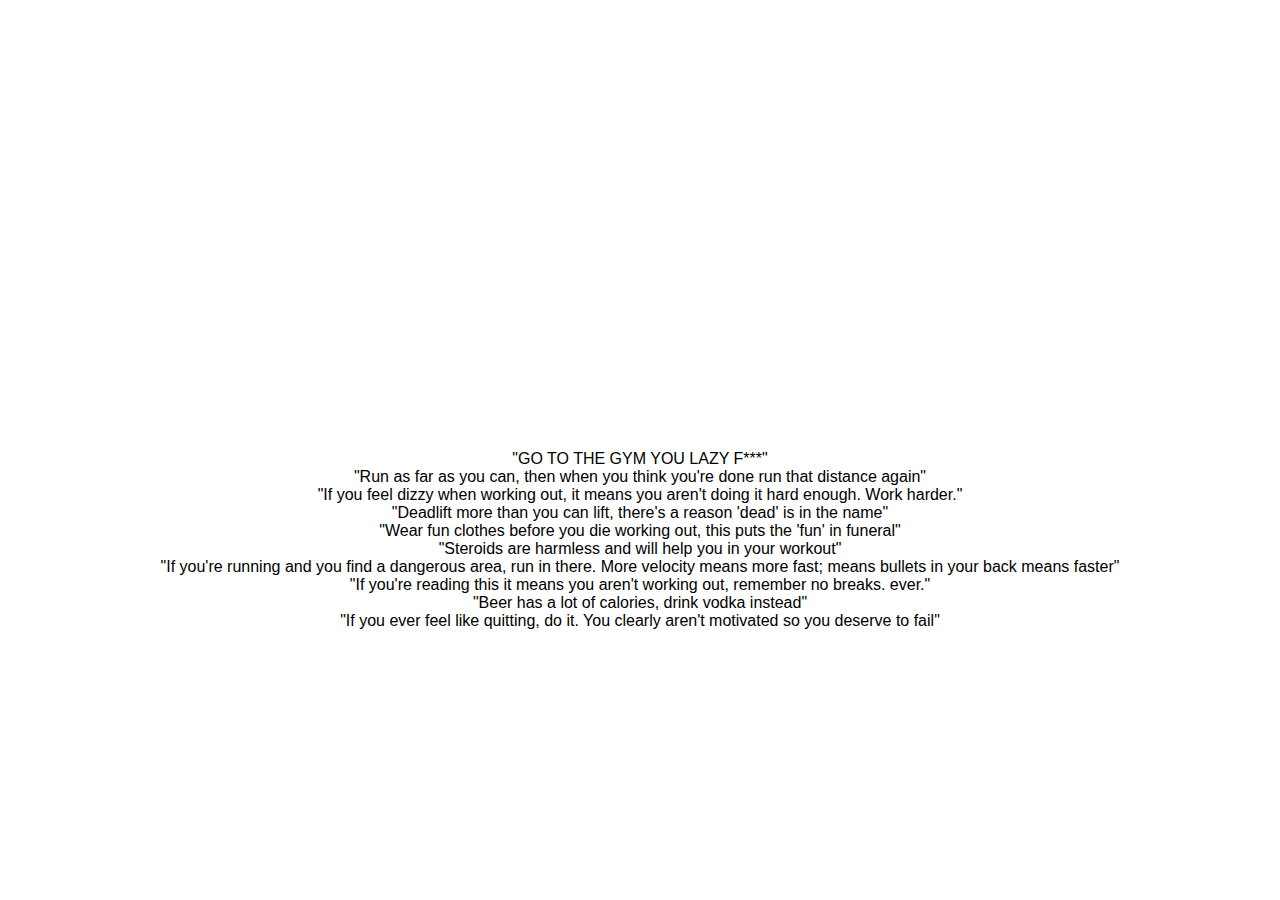
==== fullquotes/index.html @ 5f71b22f "Add files via upload" ====
<!DOCTYPE html>
<html lang="en">
<head>
    <meta charset="UTF-8" />
    <title>work out</title>
    <meta name="viewport" content="width=device-width,initial-scale=1" />
    <meta name="gym" content="work out" />
    <link rel="icon" type="image/x-icon" href="/dumbell.png">
    <style>
        body {
            font-family: Arial, Helvetica, sans-serif;
        }

        .center {
            /*width: 50vw;*/
            text-align: center;
            margin-top: 50vh;
        }

        .button {
            background-color: #424242;
            border: none;
            color: white;
            padding: 15px 32px;
            text-align: center;
            text-decoration: none;
            display: inline-block;
            font-size: 16px;
            border-radius: 6px;
        }

        .button:hover {
            background-color: #8b8b8b;
            cursor: pointer;
        }

    </style>
</head>

<body>

    <div class="center">
        <p> "GO TO THE GYM YOU LAZY F***" <br>
            "Run as far as you can, then when you think you're done run that distance again" <br>
            "If you feel dizzy when working out, it means you aren't doing it hard enough. Work harder." <br>
            "Deadlift more than you can lift, there's a reason 'dead' is in the name" <br>
            "Wear fun clothes before you die working out, this puts the 'fun' in funeral" <br>
            "Steroids are harmless and will help you in your workout" <br>
            "If you're running and you find a dangerous area, run in there. More velocity means more fast; means bullets in your back means faster" <br>
            "If you're reading this it means you aren't working out, remember no breaks. ever." <br>
            "Beer has a lot of calories, drink vodka instead" <br>
            "If you ever feel like quitting, do it. You clearly aren't motivated so you deserve to fail"</p>
    </div>
</body>
</html>
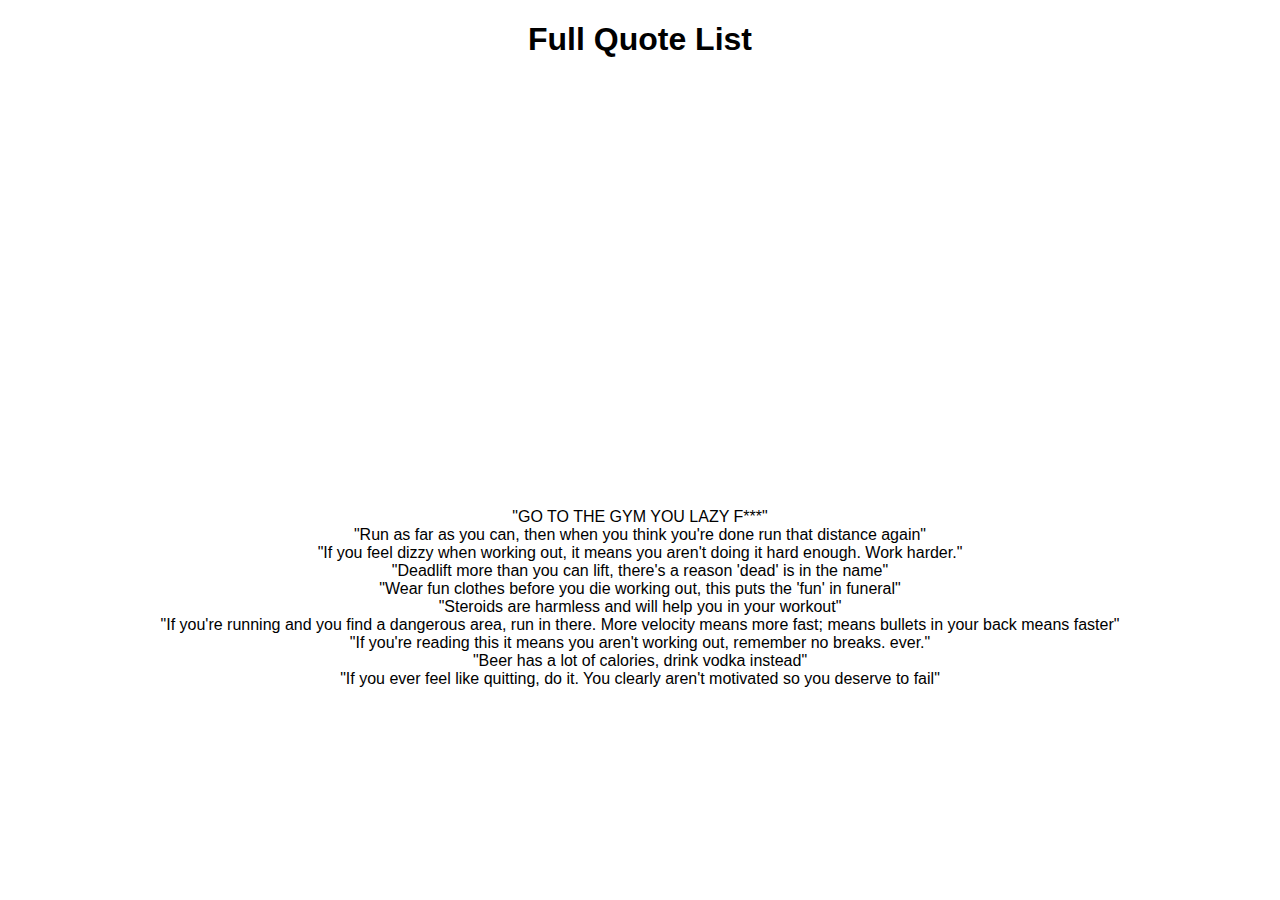
==== commit 5b1c2d1f: "Add files via upload" ====
--- a/fullquotes/index.html
+++ b/fullquotes/index.html
@@ -39,6 +39,8 @@
 
 <body>
 
+    <center> <h1> Full Quote List</h1></center>
+
     <div class="center">
         <p> "GO TO THE GYM YOU LAZY F***" <br>
             "Run as far as you can, then when you think you're done run that distance again" <br>
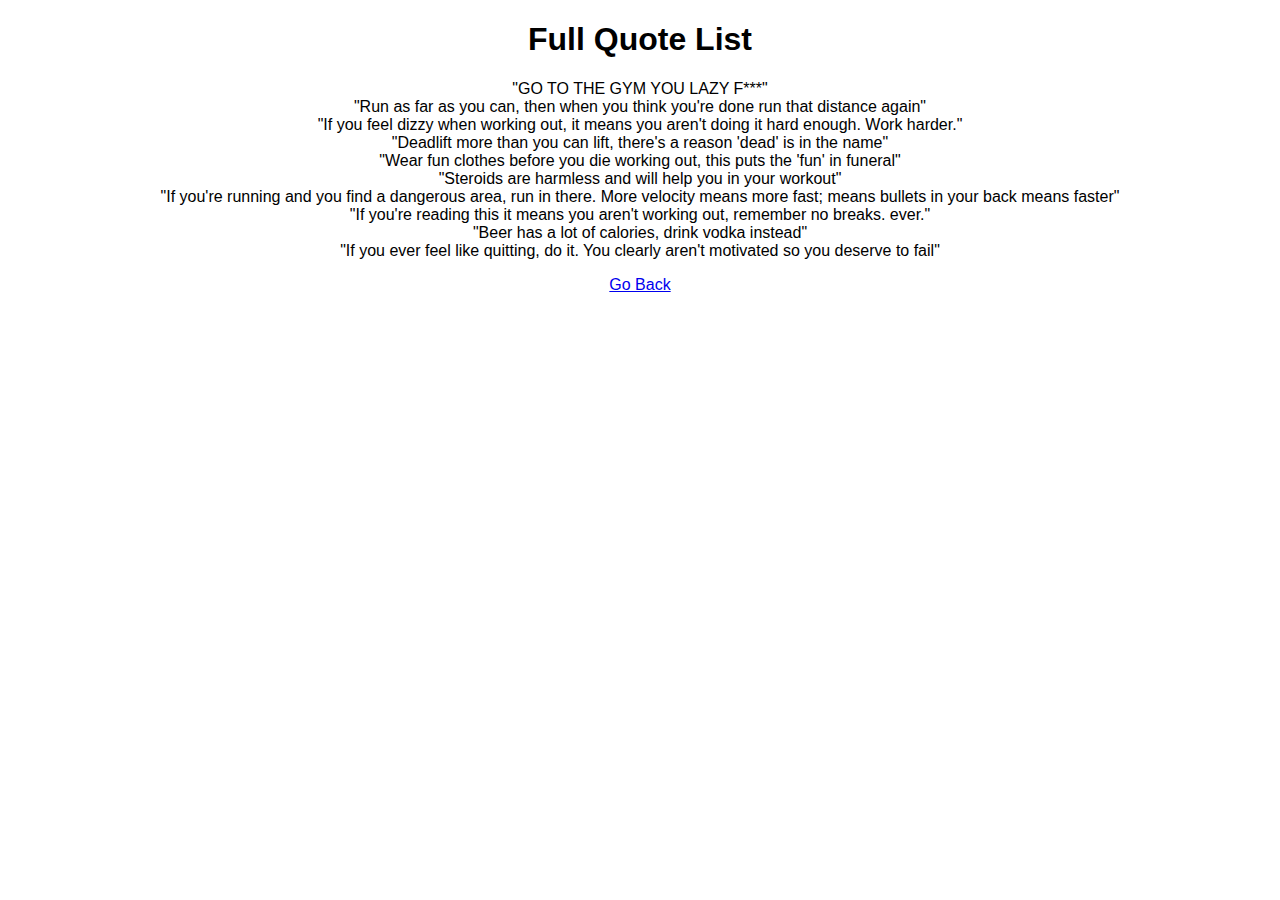
==== commit 98a274ad: "Add files via upload" ====
--- a/fullquotes/index.html
+++ b/fullquotes/index.html
@@ -14,7 +14,7 @@
         .center {
             /*width: 50vw;*/
             text-align: center;
-            margin-top: 50vh;
+            margin-bottom: 50vh;
         }
 
         .button {
@@ -52,6 +52,8 @@
             "If you're reading this it means you aren't working out, remember no breaks. ever." <br>
             "Beer has a lot of calories, drink vodka instead" <br>
             "If you ever feel like quitting, do it. You clearly aren't motivated so you deserve to fail"</p>
+
+        <a href="../index.html"> Go Back </a> <!-- REMOVE .. WHEN PUSHING TO GITHUB -->
     </div>
 </body>
 </html>